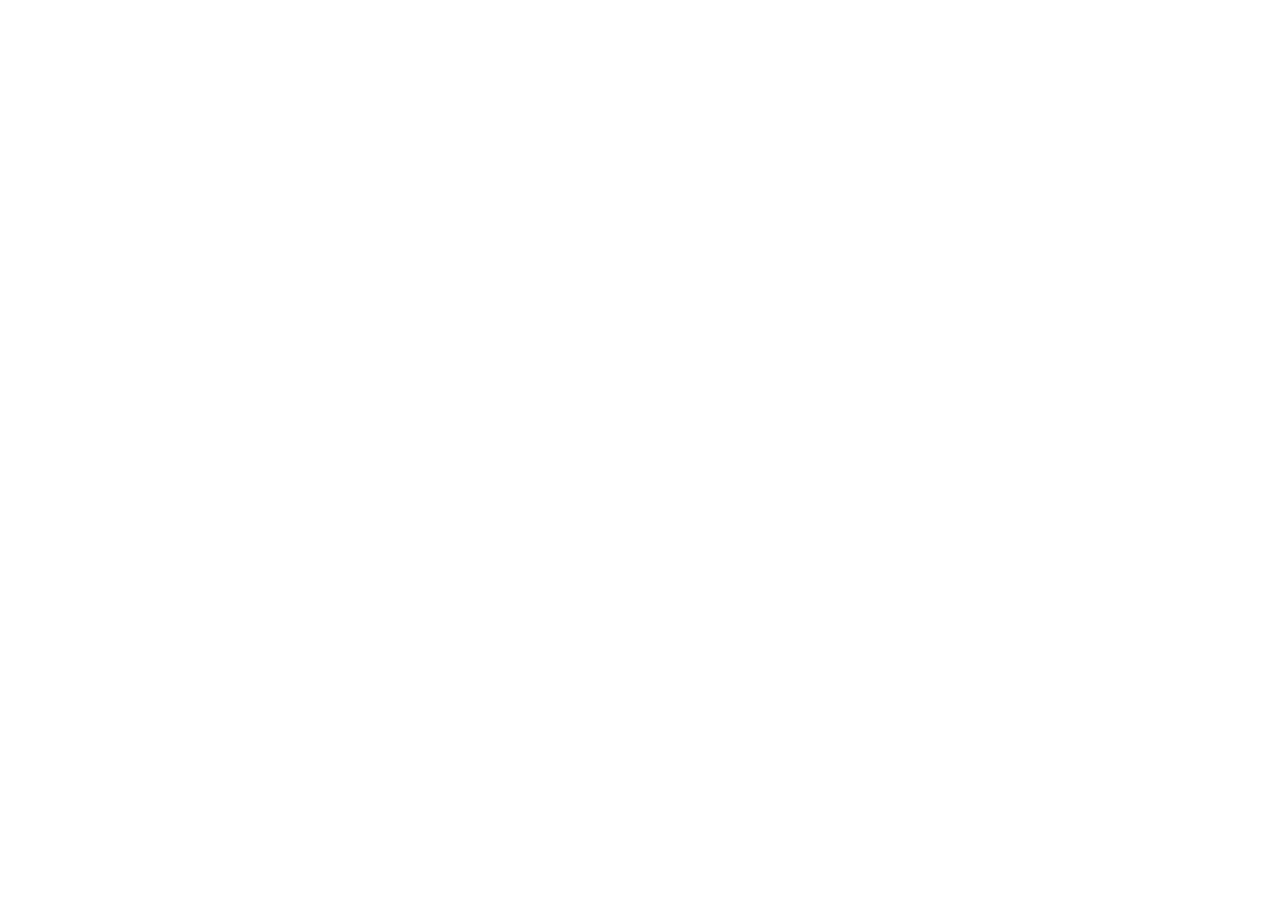
==== 03-jQuery/jquery-exercises-3/oefening 4/index.html @ 654380a2 "s" ====
<!DOCTYPE html>
<html lang="en">
    <!DOCTYPE html>
    <html lang="en">
    <head>
        <meta charset="UTF-8">
        <meta name="viewport" content="width=device-width, initial-scale=1.0">
        <meta http-equiv="X-UA-Compatible" content="ie=edge">
        <title>jQuery : Exercise 4</title>
    </head>
    <body>
        
    
        <script type="text/javascript" src="jquery-2.2.4.js"></script>
        <script type="text/javascript" src="main.js"></script>
    </body>
    </html>
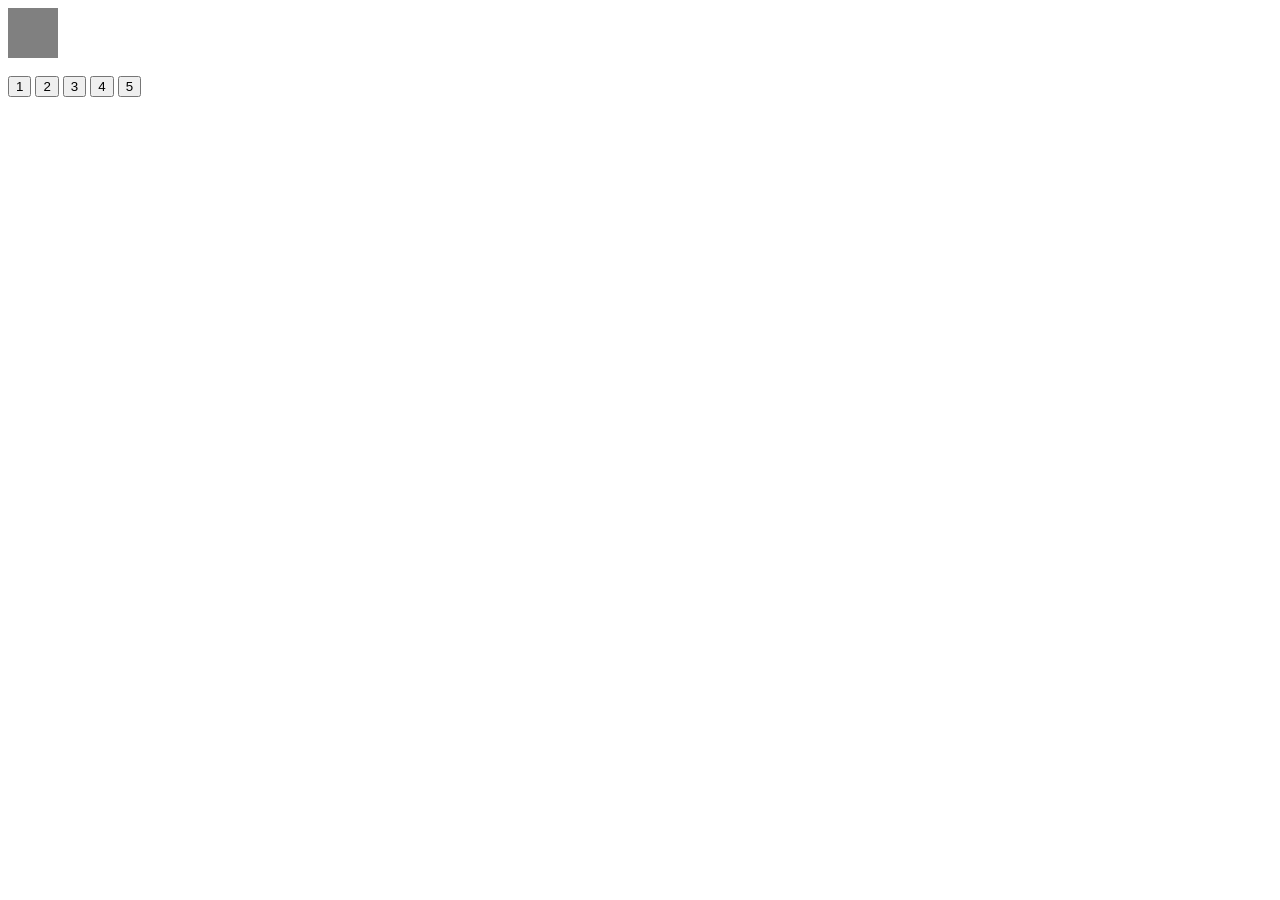
==== commit 81b73382: "s" ====
--- a/03-jQuery/jquery-exercises-3/oefening 4/index.html
+++ b/03-jQuery/jquery-exercises-3/oefening 4/index.html
@@ -6,9 +6,20 @@
         <meta charset="UTF-8">
         <meta name="viewport" content="width=device-width, initial-scale=1.0">
         <meta http-equiv="X-UA-Compatible" content="ie=edge">
+        <link href="style.css" rel="stylesheet" type="text/css" />
         <title>jQuery : Exercise 4</title>
     </head>
     <body>
+        
+        <div id='square'></div>
+        <br>
+
+
+        <button id='een'>1</button>
+        <button id='twee'>2</button>
+        <button id='drie'>3</button>
+        <button id='vier'>4</button>
+        <button id='vijf'>5</button>
         
     
         <script type="text/javascript" src="jquery-2.2.4.js"></script>
--- a/03-jQuery/jquery-exercises-3/oefening 4/style.css
+++ b/03-jQuery/jquery-exercises-3/oefening 4/style.css
@@ -0,0 +1,6 @@
+#square {
+  height: 50px;
+  width: 50px;
+  background-color: gray;
+  
+}
